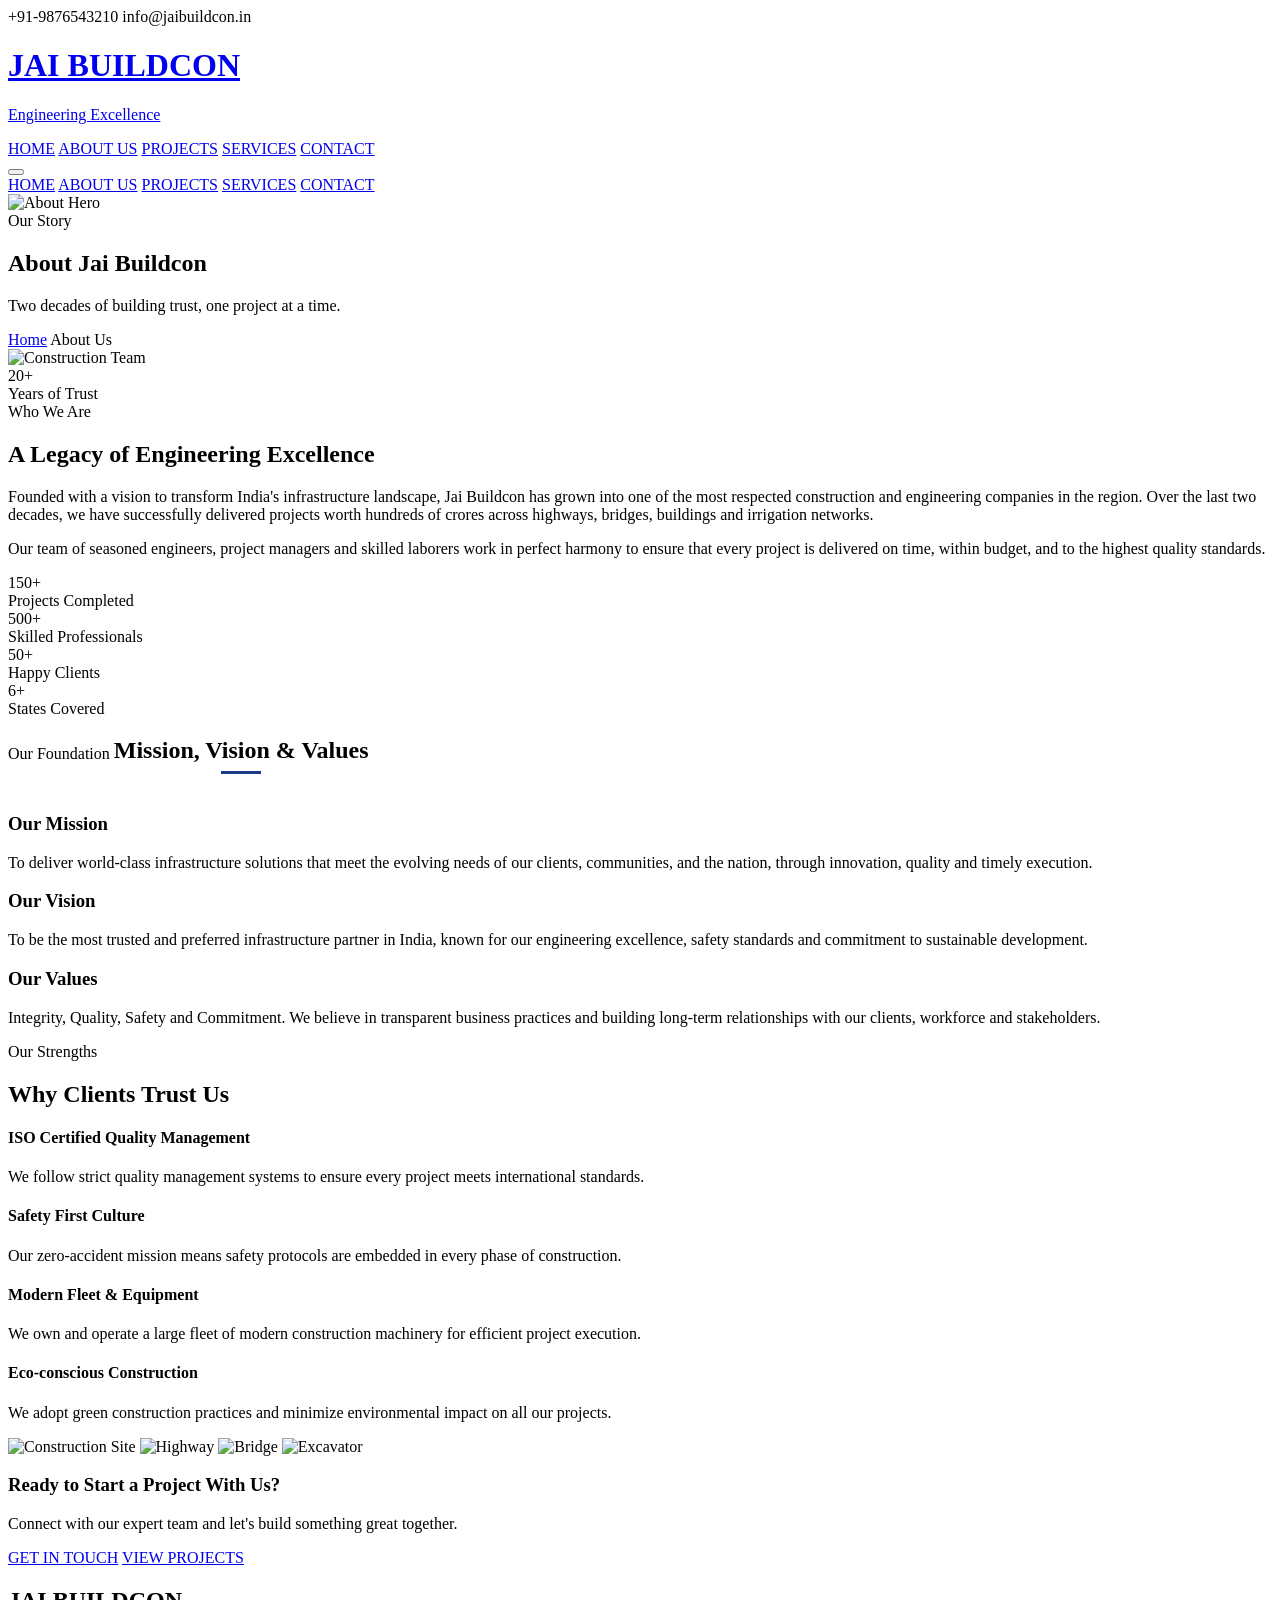
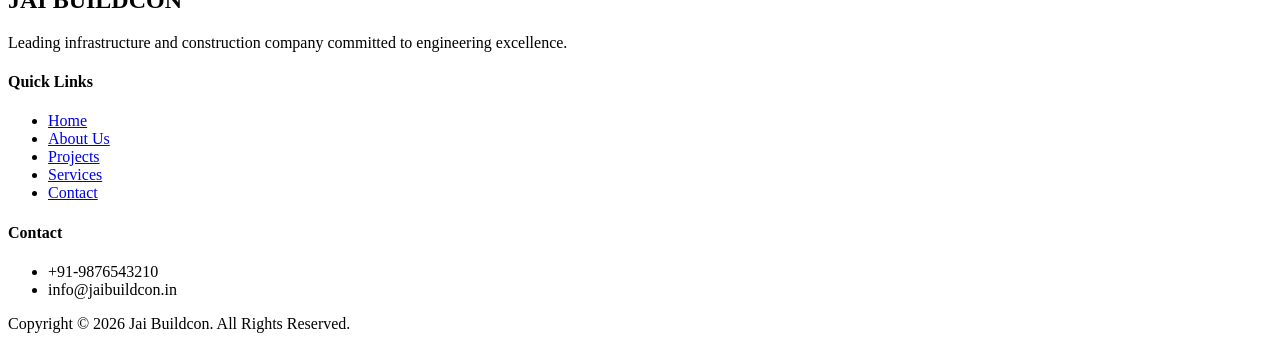
==== about.html @ 5ff98564 "final changes" ====
<!DOCTYPE html>
<html lang="en">

<head>
    <meta charset="UTF-8">
    <meta name="viewport" content="width=device-width, initial-scale=1.0">
    <title>About Us | Jai Buildcon</title>
    <meta name="description"
        content="Learn about Jai Buildcon - our history, mission, values and the expert team behind India's leading infrastructure construction company.">

    <link rel="preconnect" href="https://fonts.googleapis.com">
    <link rel="preconnect" href="https://fonts.gstatic.com" crossorigin>
    <link href="https://fonts.googleapis.com/css2?family=Poppins:wght@300;400;500;600;700;800&display=swap"
        rel="stylesheet">

    <link rel="stylesheet" href="css/style.css">
    <script src="https://cdn.tailwindcss.com"></script>
    <script src="js/tailwind-config.js"></script>
    <script src="https://unpkg.com/lucide@latest"></script>
</head>

<body class="font-sans text-gray-800 antialiased bg-gray-50">

    <!-- TOP BAR -->
    <div class="bg-primary text-white text-sm py-2 px-4 hidden md:block">
        <div class="container mx-auto flex justify-between items-center max-w-7xl">
            <div class="flex space-x-6">
                <span class="flex items-center gap-2"><i data-lucide="phone" class="w-4 h-4"></i> +91-9876543210</span>
                <span class="flex items-center gap-2"><i data-lucide="mail" class="w-4 h-4"></i>
                    info@jaibuildcon.in</span>
            </div>
            <div class="flex space-x-4">
                <a href="#" class="hover:text-secondary transition"><i data-lucide="facebook" class="w-4 h-4"></i></a>
                <a href="#" class="hover:text-secondary transition"><i data-lucide="twitter" class="w-4 h-4"></i></a>
                <a href="#" class="hover:text-secondary transition"><i data-lucide="linkedin" class="w-4 h-4"></i></a>
            </div>
        </div>
    </div>

    <!-- NAVIGATION -->
    <header class="bg-white shadow-md sticky top-0 z-50">
        <div class="container mx-auto max-w-7xl px-4 py-4 flex justify-between items-center">
            <a href="index.html" class="flex items-center gap-2">
                <div class="bg-primary text-white p-2 rounded"><i data-lucide="building-2" class="w-8 h-8"></i></div>
                <div>
                    <h1 class="text-2xl font-bold text-primary leading-none tracking-tight">JAI BUILDCON</h1>
                    <p class="text-[10px] text-gray-500 font-semibold uppercase tracking-wider">Engineering Excellence
                    </p>
                </div>
            </a>
            <nav class="hidden lg:flex space-x-8 text-sm font-semibold text-gray-700">
                <a href="index.html"
                    class="hover:text-primary transition border-b-2 border-transparent hover:border-primary pb-1">HOME</a>
                <a href="about.html" class="text-primary border-b-2 border-primary pb-1">ABOUT US</a>
                <a href="projects.html"
                    class="hover:text-primary transition border-b-2 border-transparent hover:border-primary pb-1">PROJECTS</a>
                <a href="services.html"
                    class="hover:text-primary transition border-b-2 border-transparent hover:border-primary pb-1">SERVICES</a>
                <a href="contact.html"
                    class="hover:text-primary transition border-b-2 border-transparent hover:border-primary pb-1">CONTACT</a>
            </nav>
            <button class="lg:hidden text-gray-700 focus:outline-none" id="mobile-menu-btn">
                <i data-lucide="menu" class="w-8 h-8"></i>
            </button>
        </div>
        <div class="lg:hidden hidden bg-white border-t" id="mobile-menu">
            <nav class="flex flex-col px-4 py-2 space-y-3 font-semibold text-gray-700">
                <a href="index.html" class="hover:text-primary">HOME</a>
                <a href="about.html" class="text-primary">ABOUT US</a>
                <a href="projects.html" class="hover:text-primary">PROJECTS</a>
                <a href="services.html" class="hover:text-primary">SERVICES</a>
                <a href="contact.html" class="hover:text-primary">CONTACT</a>
            </nav>
        </div>
    </header>

    <!-- PAGE HERO -->
    <section class="relative py-24 bg-gray-900 text-white text-center">
        <div class="absolute inset-0 z-0">
            <img src="https://images.unsplash.com/photo-1504307651254-35680f356dfd?ixlib=rb-4.0.3&auto=format&fit=crop&w=1920&q=80"
                alt="About Hero" class="w-full h-full object-cover opacity-25">
        </div>
        <div class="relative z-10 container mx-auto max-w-7xl px-4">
            <span class="text-secondary font-bold uppercase tracking-widest text-sm">Our Story</span>
            <h1 class="text-4xl md:text-5xl font-bold mt-2 mb-4">About Jai Buildcon</h1>
            <p class="text-blue-200 max-w-2xl mx-auto">Two decades of building trust, one project at a time.</p>
            <div class="flex items-center justify-center gap-2 mt-6 text-sm text-gray-400">
                <a href="index.html" class="hover:text-white transition">Home</a>
                <i data-lucide="chevron-right" class="w-4 h-4"></i>
                <span class="text-white">About Us</span>
            </div>
        </div>
    </section>

    <!-- WHO WE ARE -->
    <section class="py-20 bg-white">
        <div class="container mx-auto max-w-7xl px-4">
            <div class="grid grid-cols-1 lg:grid-cols-2 gap-16 items-center">
                <div class="relative">
                    <img src="https://images.unsplash.com/photo-1504917595217-d4dc5ebe6122?ixlib=rb-4.0.3&auto=format&fit=crop&w=900&q=80"
                        alt="Construction Team" class="rounded-lg shadow-2xl w-full h-[480px] object-cover">
                    <div
                        class="absolute -bottom-5 -right-5 bg-primary text-white p-5 rounded-lg shadow-xl text-center hidden md:block">
                        <div class="text-4xl font-extrabold">20+</div>
                        <div class="text-xs font-semibold text-blue-200 mt-1 uppercase tracking-wider">Years of Trust
                        </div>
                    </div>
                </div>
                <div>
                    <span class="text-secondary font-bold uppercase tracking-widest text-sm">Who We Are</span>
                    <h2 class="text-3xl md:text-4xl font-bold text-primary mt-2 mb-6">A Legacy of Engineering Excellence
                    </h2>
                    <p class="text-gray-600 leading-relaxed mb-4">
                        Founded with a vision to transform India's infrastructure landscape, Jai Buildcon has grown into
                        one of the most respected construction and engineering companies in the region. Over the last
                        two decades, we have successfully delivered projects worth hundreds of crores across highways,
                        bridges, buildings and irrigation networks.
                    </p>
                    <p class="text-gray-600 leading-relaxed mb-8">
                        Our team of seasoned engineers, project managers and skilled laborers work in perfect harmony to
                        ensure that every project is delivered on time, within budget, and to the highest quality
                        standards.
                    </p>
                    <div class="grid grid-cols-2 gap-4">
                        <div class="bg-blue-50 rounded-lg p-5 text-center">
                            <div class="text-3xl font-extrabold text-primary">150+</div>
                            <div class="text-sm text-gray-600 mt-1 font-medium">Projects Completed</div>
                        </div>
                        <div class="bg-blue-50 rounded-lg p-5 text-center">
                            <div class="text-3xl font-extrabold text-primary">500+</div>
                            <div class="text-sm text-gray-600 mt-1 font-medium">Skilled Professionals</div>
                        </div>
                        <div class="bg-blue-50 rounded-lg p-5 text-center">
                            <div class="text-3xl font-extrabold text-primary">50+</div>
                            <div class="text-sm text-gray-600 mt-1 font-medium">Happy Clients</div>
                        </div>
                        <div class="bg-blue-50 rounded-lg p-5 text-center">
                            <div class="text-3xl font-extrabold text-primary">6+</div>
                            <div class="text-sm text-gray-600 mt-1 font-medium">States Covered</div>
                        </div>
                    </div>
                </div>
            </div>
        </div>
    </section>

    <!-- MISSION, VISION, VALUES -->
    <section class="py-20 bg-gray-50">
        <div class="container mx-auto max-w-7xl px-4">
            <div class="text-center mb-14">
                <span class="text-secondary font-bold uppercase tracking-widest text-sm">Our Foundation</span>
                <h2 class="text-3xl md:text-4xl font-bold text-primary mt-2 title-underline">Mission, Vision &amp;
                    Values</h2>
            </div>
            <div class="grid grid-cols-1 md:grid-cols-3 gap-8">
                <div
                    class="bg-white rounded-lg p-8 shadow-md border-t-4 border-primary text-center hover:shadow-xl transition duration-300">
                    <div class="bg-blue-50 rounded-full p-5 w-20 h-20 flex items-center justify-center mx-auto mb-5">
                        <i data-lucide="target" class="w-10 h-10 text-primary"></i>
                    </div>
                    <h3 class="text-xl font-bold text-primary mb-3">Our Mission</h3>
                    <p class="text-gray-600 text-sm leading-relaxed">To deliver world-class infrastructure solutions
                        that meet the evolving needs of our clients, communities, and the nation, through innovation,
                        quality and timely execution.</p>
                </div>
                <div
                    class="bg-white rounded-lg p-8 shadow-md border-t-4 border-secondary text-center hover:shadow-xl transition duration-300">
                    <div class="bg-orange-50 rounded-full p-5 w-20 h-20 flex items-center justify-center mx-auto mb-5">
                        <i data-lucide="eye" class="w-10 h-10 text-secondary"></i>
                    </div>
                    <h3 class="text-xl font-bold text-primary mb-3">Our Vision</h3>
                    <p class="text-gray-600 text-sm leading-relaxed">To be the most trusted and preferred infrastructure
                        partner in India, known for our engineering excellence, safety standards and commitment to
                        sustainable development.</p>
                </div>
                <div
                    class="bg-white rounded-lg p-8 shadow-md border-t-4 border-green-500 text-center hover:shadow-xl transition duration-300">
                    <div class="bg-green-50 rounded-full p-5 w-20 h-20 flex items-center justify-center mx-auto mb-5">
                        <i data-lucide="heart-handshake" class="w-10 h-10 text-green-600"></i>
                    </div>
                    <h3 class="text-xl font-bold text-primary mb-3">Our Values</h3>
                    <p class="text-gray-600 text-sm leading-relaxed">Integrity, Quality, Safety and Commitment. We
                        believe in transparent business practices and building long-term relationships with our clients,
                        workforce and stakeholders.</p>
                </div>
            </div>
        </div>
    </section>

    <!-- WHY CHOOSE US -->
    <section class="py-20 bg-white">
        <div class="container mx-auto max-w-7xl px-4">
            <div class="grid grid-cols-1 lg:grid-cols-2 gap-16 items-center">
                <div>
                    <span class="text-secondary font-bold uppercase tracking-widest text-sm">Our Strengths</span>
                    <h2 class="text-3xl md:text-4xl font-bold text-primary mt-2 mb-8">Why Clients Trust Us</h2>
                    <div class="space-y-5">
                        <div
                            class="flex items-start gap-4 p-4 bg-gray-50 rounded-lg hover:bg-blue-50 transition duration-300">
                            <div class="bg-primary/10 p-3 rounded-full text-primary flex-shrink-0">
                                <i data-lucide="shield-check" class="w-6 h-6"></i>
                            </div>
                            <div>
                                <h4 class="font-bold text-gray-800 mb-1">ISO Certified Quality Management</h4>
                                <p class="text-sm text-gray-600">We follow strict quality management systems to ensure
                                    every project meets international standards.</p>
                            </div>
                        </div>
                        <div
                            class="flex items-start gap-4 p-4 bg-gray-50 rounded-lg hover:bg-blue-50 transition duration-300">
                            <div class="bg-primary/10 p-3 rounded-full text-primary flex-shrink-0">
                                <i data-lucide="hard-hat" class="w-6 h-6"></i>
                            </div>
                            <div>
                                <h4 class="font-bold text-gray-800 mb-1">Safety First Culture</h4>
                                <p class="text-sm text-gray-600">Our zero-accident mission means safety protocols are
                                    embedded in every phase of construction.</p>
                            </div>
                        </div>
                        <div
                            class="flex items-start gap-4 p-4 bg-gray-50 rounded-lg hover:bg-blue-50 transition duration-300">
                            <div class="bg-primary/10 p-3 rounded-full text-primary flex-shrink-0">
                                <i data-lucide="truck" class="w-6 h-6"></i>
                            </div>
                            <div>
                                <h4 class="font-bold text-gray-800 mb-1">Modern Fleet &amp; Equipment</h4>
                                <p class="text-sm text-gray-600">We own and operate a large fleet of modern construction
                                    machinery for efficient project execution.</p>
                            </div>
                        </div>
                        <div
                            class="flex items-start gap-4 p-4 bg-gray-50 rounded-lg hover:bg-blue-50 transition duration-300">
                            <div class="bg-primary/10 p-3 rounded-full text-primary flex-shrink-0">
                                <i data-lucide="leaf" class="w-6 h-6"></i>
                            </div>
                            <div>
                                <h4 class="font-bold text-gray-800 mb-1">Eco-conscious Construction</h4>
                                <p class="text-sm text-gray-600">We adopt green construction practices and minimize
                                    environmental impact on all our projects.</p>
                            </div>
                        </div>
                    </div>
                </div>
                <div class="grid grid-cols-2 gap-4">
                    <img src="https://images.unsplash.com/photo-1541888088320-be52d8363a01?ixlib=rb-4.0.3&auto=format&fit=crop&w=600&q=80"
                        alt="Construction Site" class="rounded-lg shadow-md h-52 object-cover w-full">
                    <img src="https://images.unsplash.com/photo-1558618666-fcd25c85cd64?ixlib=rb-4.0.3&auto=format&fit=crop&w=600&q=80"
                        alt="Highway" class="rounded-lg shadow-md h-52 object-cover w-full mt-8">
                    <img src="https://images.unsplash.com/photo-1545645398-34eb10134017?ixlib=rb-4.0.3&auto=format&fit=crop&w=600&q=80"
                        alt="Bridge" class="rounded-lg shadow-md h-52 object-cover w-full">
                    <img src="https://images.unsplash.com/photo-1581094288338-2314dddb7ece?ixlib=rb-4.0.3&auto=format&fit=crop&w=600&q=80"
                        alt="Excavator" class="rounded-lg shadow-md h-52 object-cover w-full mt-8">
                </div>
            </div>
        </div>
    </section>

    <!-- CTA STRIP -->
    <section class="bg-primary py-14 text-white text-center">
        <div class="container mx-auto max-w-7xl px-4">
            <h3 class="text-2xl md:text-3xl font-bold mb-4">Ready to Start a Project With Us?</h3>
            <p class="text-blue-200 mb-8 max-w-xl mx-auto">Connect with our expert team and let's build something great
                together.</p>
            <a href="contact.html"
                class="bg-white text-primary hover:bg-gray-100 font-bold py-3 px-10 rounded transition duration-300 mr-4">GET
                IN TOUCH</a>
            <a href="projects.html"
                class="border-2 border-white text-white hover:bg-white hover:text-primary font-bold py-3 px-10 rounded transition duration-300">VIEW
                PROJECTS</a>
        </div>
    </section>

    <!-- FOOTER -->
    <footer class="bg-gray-900 text-gray-300 pt-12 pb-4 border-t border-gray-700">
        <div class="container mx-auto max-w-7xl px-4 pb-8">
            <div class="grid grid-cols-1 md:grid-cols-3 gap-8">
                <div>
                    <div class="flex items-center gap-2 mb-4">
                        <div class="bg-primary text-white p-2 rounded"><i data-lucide="building-2" class="w-5 h-5"></i>
                        </div>
                        <h2 class="text-lg font-bold text-white">JAI BUILDCON</h2>
                    </div>
                    <p class="text-gray-400 text-sm leading-relaxed">Leading infrastructure and construction company
                        committed to engineering excellence.</p>
                </div>
                <div>
                    <h4 class="text-base font-bold text-white mb-4 uppercase tracking-wider">Quick Links</h4>
                    <ul class="space-y-2 text-sm text-gray-400">
                        <li><a href="index.html" class="hover:text-secondary transition">Home</a></li>
                        <li><a href="about.html" class="hover:text-secondary transition">About Us</a></li>
                        <li><a href="projects.html" class="hover:text-secondary transition">Projects</a></li>
                        <li><a href="services.html" class="hover:text-secondary transition">Services</a></li>
                        <li><a href="contact.html" class="hover:text-secondary transition">Contact</a></li>
                    </ul>
                </div>
                <div>
                    <h4 class="text-base font-bold text-white mb-4 uppercase tracking-wider">Contact</h4>
                    <ul class="space-y-3 text-sm text-gray-400">
                        <li class="flex items-center gap-2"><i data-lucide="phone" class="w-4 h-4 text-secondary"></i>
                            +91-9876543210</li>
                        <li class="flex items-center gap-2"><i data-lucide="mail" class="w-4 h-4 text-secondary"></i>
                            info@jaibuildcon.in</li>
                    </ul>
                </div>
            </div>
        </div>
        <div class="bg-black/40 text-gray-500 py-4 text-sm border-t border-gray-700 text-center">
            <p>Copyright © 2026 Jai Buildcon. All Rights Reserved.</p>
        </div>
    </footer>

    <script src="js/script.js"></script>
</body>

</html>
---- css/style.css ----
/* * Jai Buildcon - Custom Styles
 * These styles go beyond Tailwind's utility classes for specific visual effects.
 */

/* Smooth scrolling for anchor links */
html {
    scroll-behavior: smooth;
}

/* Gradient overlay for the hero section image */
.hero-overlay {
    background: linear-gradient(to right, rgba(0, 0, 0, 0.8) 0%, rgba(0, 0, 0, 0.4) 100%);
}

/* Custom underline effect for section titles */
.title-underline {
    display: inline-block;
    position: relative;
    padding-bottom: 10px;
}

.title-underline::after {
    content: '';
    position: absolute;
    left: 50%;
    bottom: 0;
    transform: translateX(-50%);
    width: 40px;
    height: 3px;
    background-color: #1e3a8a;
    /* Matches primary color */
}

/* Left-aligned variation of the underline */
.title-underline-left::after {
    left: 0;
    transform: none;
}

/* Image zoom effect on project card hover */
.project-card:hover .project-img {
    transform: scale(1.05);
}

/* Hide scrollbar for horizontal scrolling elements (like the client filters on mobile) */
.no-scrollbar::-webkit-scrollbar {
    display: none;
}

.no-scrollbar {
    -ms-overflow-style: none;
    scrollbar-width: none;
}
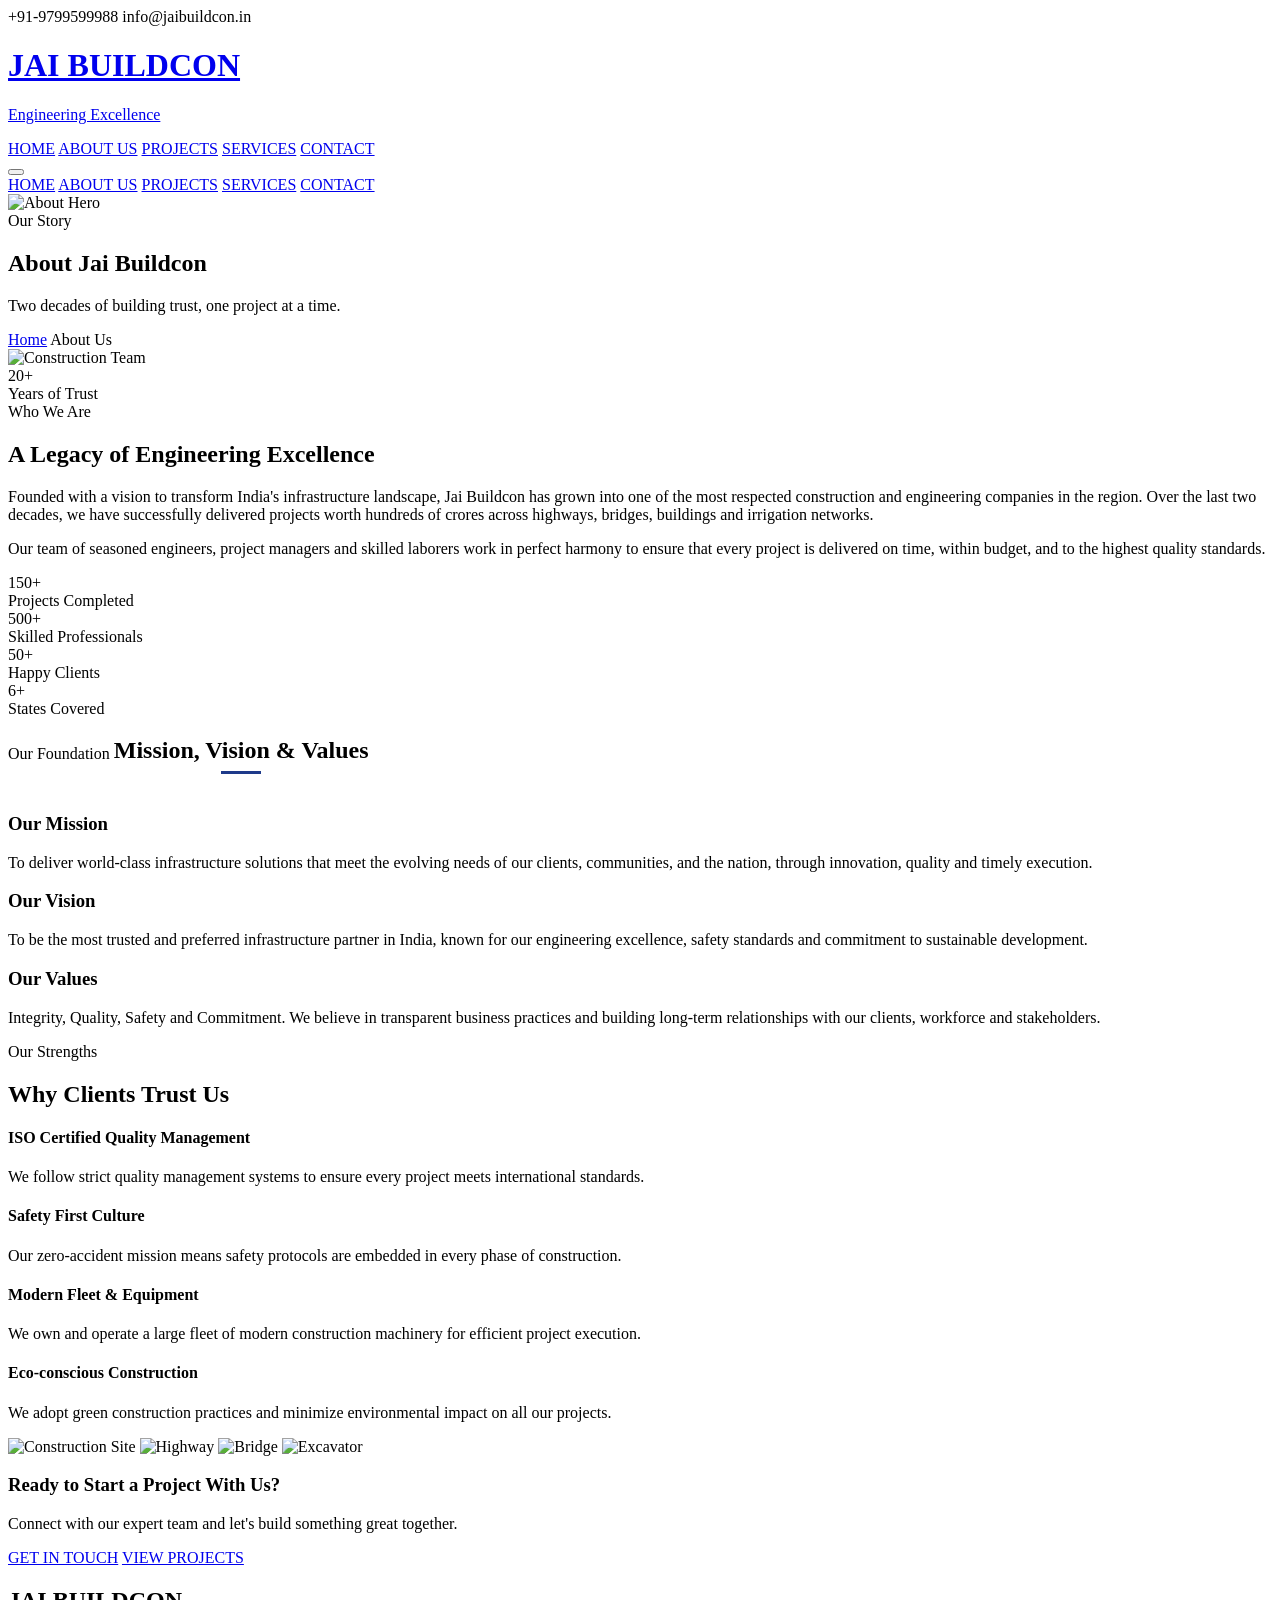
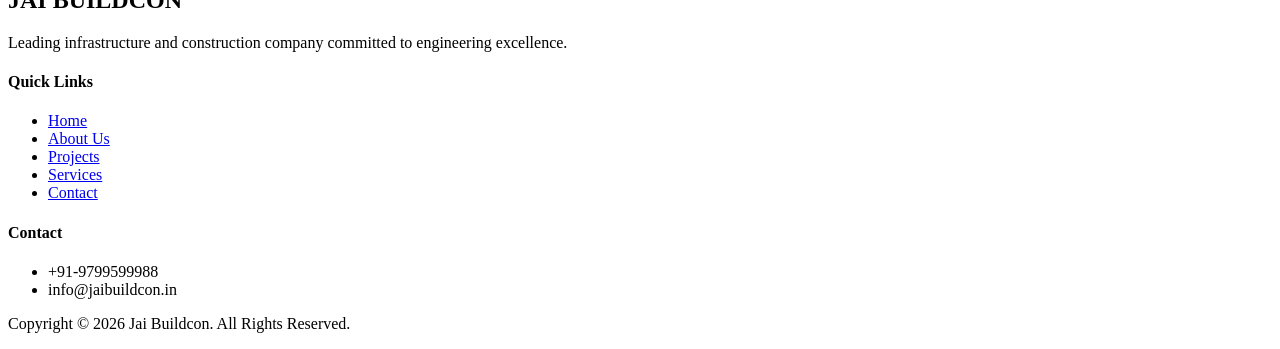
==== commit 7889e62b: "Update hero image and contact information across site - Replaced broken hero image on the home page " ====
--- a/about.html
+++ b/about.html
@@ -25,7 +25,7 @@
     <div class="bg-primary text-white text-sm py-2 px-4 hidden md:block">
         <div class="container mx-auto flex justify-between items-center max-w-7xl">
             <div class="flex space-x-6">
-                <span class="flex items-center gap-2"><i data-lucide="phone" class="w-4 h-4"></i> +91-9876543210</span>
+                <span class="flex items-center gap-2"><i data-lucide="phone" class="w-4 h-4"></i> +91-9799599988</span>
                 <span class="flex items-center gap-2"><i data-lucide="mail" class="w-4 h-4"></i>
                     info@jaibuildcon.in</span>
             </div>
@@ -297,7 +297,7 @@
                     <h4 class="text-base font-bold text-white mb-4 uppercase tracking-wider">Contact</h4>
                     <ul class="space-y-3 text-sm text-gray-400">
                         <li class="flex items-center gap-2"><i data-lucide="phone" class="w-4 h-4 text-secondary"></i>
-                            +91-9876543210</li>
+                            +91-9799599988</li>
                         <li class="flex items-center gap-2"><i data-lucide="mail" class="w-4 h-4 text-secondary"></i>
                             info@jaibuildcon.in</li>
                     </ul>
